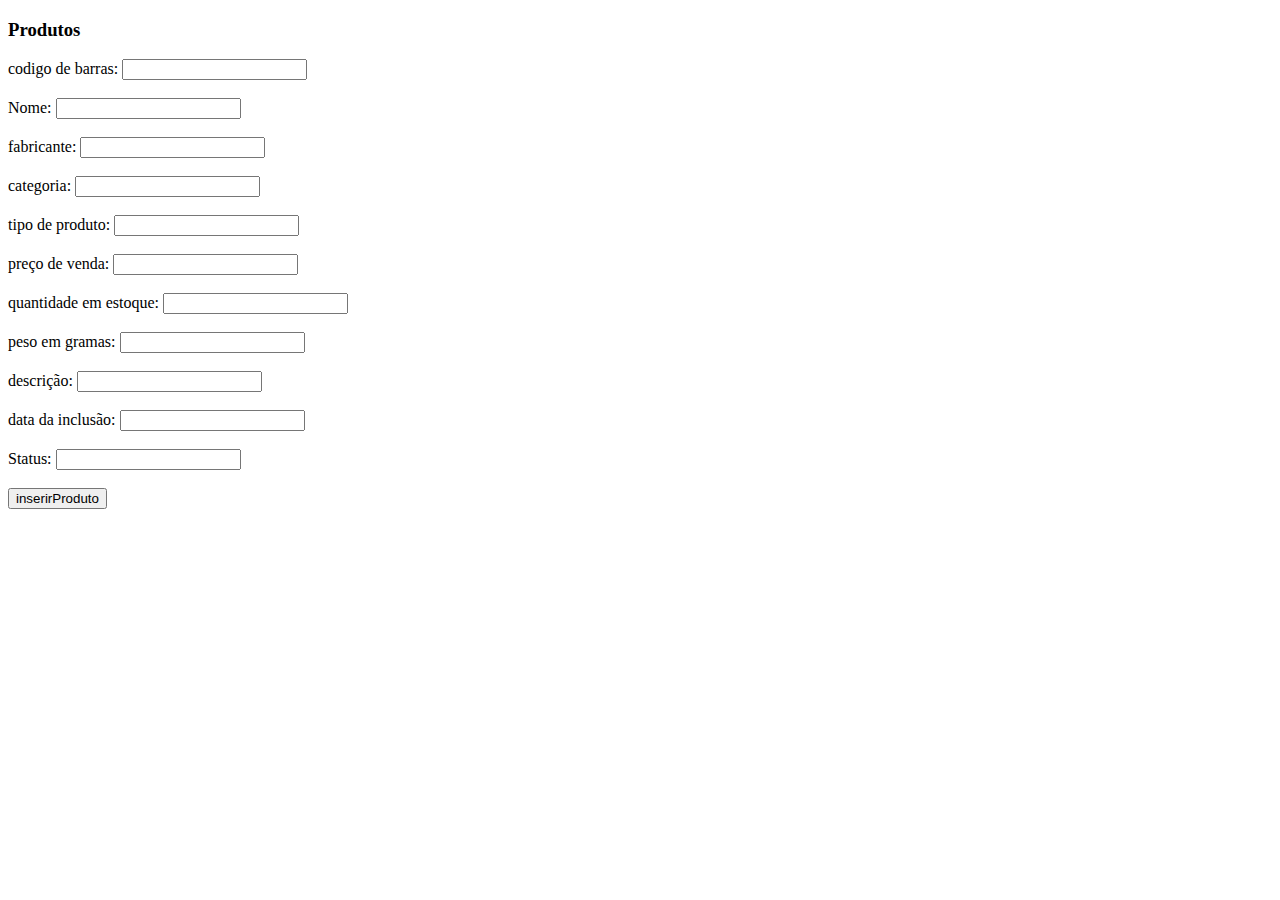
==== LojaVirtual.html @ 93193dc0 "commit com todos os arquivos" ====
<!DOCTYPE html>
<html lang="en">
<head>
    <meta charset="UTF-8">
    <title>Loja Virtual</title>
    <script>

        function inserirProduto() {
            let objProduto = document.getElementById("objProduto");
            let msg = validarProduto(objProduto);
            if (msg == "") {
                let xmlHttp = new XMLHttpRequest();
                xmlHttp.onreadystatechange = function() {
                    if (this.readyState == 4 && this.status == 200) {
                        //let obj = JSON.parse(this.responseText);
                        document.getElementById("resposta").innerHTML = this.responseText;  //obj.value;
                    }
                }
                xmlHttp.open("GET", "https://localhost/JaperiBanco/inserirProduto.php?codDeBarra=" + objProduto.codDeBarra.value
                    + "&nome=" + objProduto.nome.value + "&fabricante=" + objProduto.fabricante.value +  "&categoria=" +
                    objProduto.categoria.value + "&tipoDeProduto=" + objProduto.tipoDeProduto.value + "&precoDeVenda=" + objProduto.precoDeVenda.value
                    + "&quantEmEstoque=" + objProduto.quantEmEstoque.value+ "&pesoEmGramas=" + objProduto.pesoEmGramas.value
                    + "&descLinkDaImagem=" + objProduto.descLinkDaImagem.value+ "&dataDaInclusao=" + objProduto.dataDaInclusao.value
                    + "&Status=" + objProduto.Status.value, true);
                xmlHttp.send();
                console.log("requisição enviada");
            } else{
               document.getElementById("resposta").innerHTML = msg;
            }

        }
        function validarProduto(produtos) {
            let objValidForm = document.getElementById("formProdutos");
            let nome = objValidForm.nome.value;
            let codDeBarra = objValidForm.codDeBarra.value;
            let msg2 = "";

            if (nome ===""){
                msg2 = "Preencha o campo nome. <br>";
                alert(msg2);
            }
          //  if (!TestaCodDeBarras(codDeBarra)) {
          //      msg2 = msg2 + "codDeBarra Invalido. <br>";
          //      alert(msg2);
          //  }

        }


        function TestaCodDeBarras(strcodDeBarra) {
            var Soma;
            var Resto;
            Soma = 0;
            if (strcodDeBarra == "00000000000") return false;

            for (i=1; i<=9; i++) Soma = Soma + parseInt(strcodDeBarra.substring(i-1, i)) * (11 - i);
            Resto = (Soma * 10) % 11;

            if ((Resto == 10) || (Resto == 11))  Resto = 0;
            if (Resto != parseInt(strcodDeBarra.substring(9, 10)) ) return false;

            Soma = 0;
            for (i = 1; i <= 10; i++) Soma = Soma + parseInt(strcodDeBarra.substring(i-1, i)) * (12 - i);
            Resto = (Soma * 10) % 11;

            if ((Resto == 10) || (Resto == 11))  Resto = 0;
            if (Resto != parseInt(strcodDeBarra.substring(10, 11) ) ) return false;
            return true;
        }
    </script>
</head>
<body>
<h3>Produtos</h3>

<form action="" method="post" name="inserirProduto" id="inserirProduto">

    codigo de barras: <input type="text" name="codDeBarra"> <br><br>
    Nome: <input type="text" name="nome"> <br><br>
    fabricante: <input type="text" name="fabricante"> <br><br>
    categoria: <input type="text" name="categoria"> <br><br>
    tipo de produto: <input type="text" name="tipoDeProduto"> <br><br>
    preço de venda: <input type="text" name="precoDeVenda"> <br><br>
    quantidade em estoque: <input type="text" name="quantEmEstoque"> <br><br>
    peso em gramas: <input type="text" name="pesoEmGramas"> <br><br>
    descrição: <input type="text" name="descLinkDaImagem"> <br><br>
    data da inclusão: <input type="text" name="dataDaInclusao"> <br><br>
    Status: <input type="text" name="Status"> <br><br>

    <input type="button" name="op" value="inserirProduto" onclick="inserirProduto()">
</form>
</body>
</html>
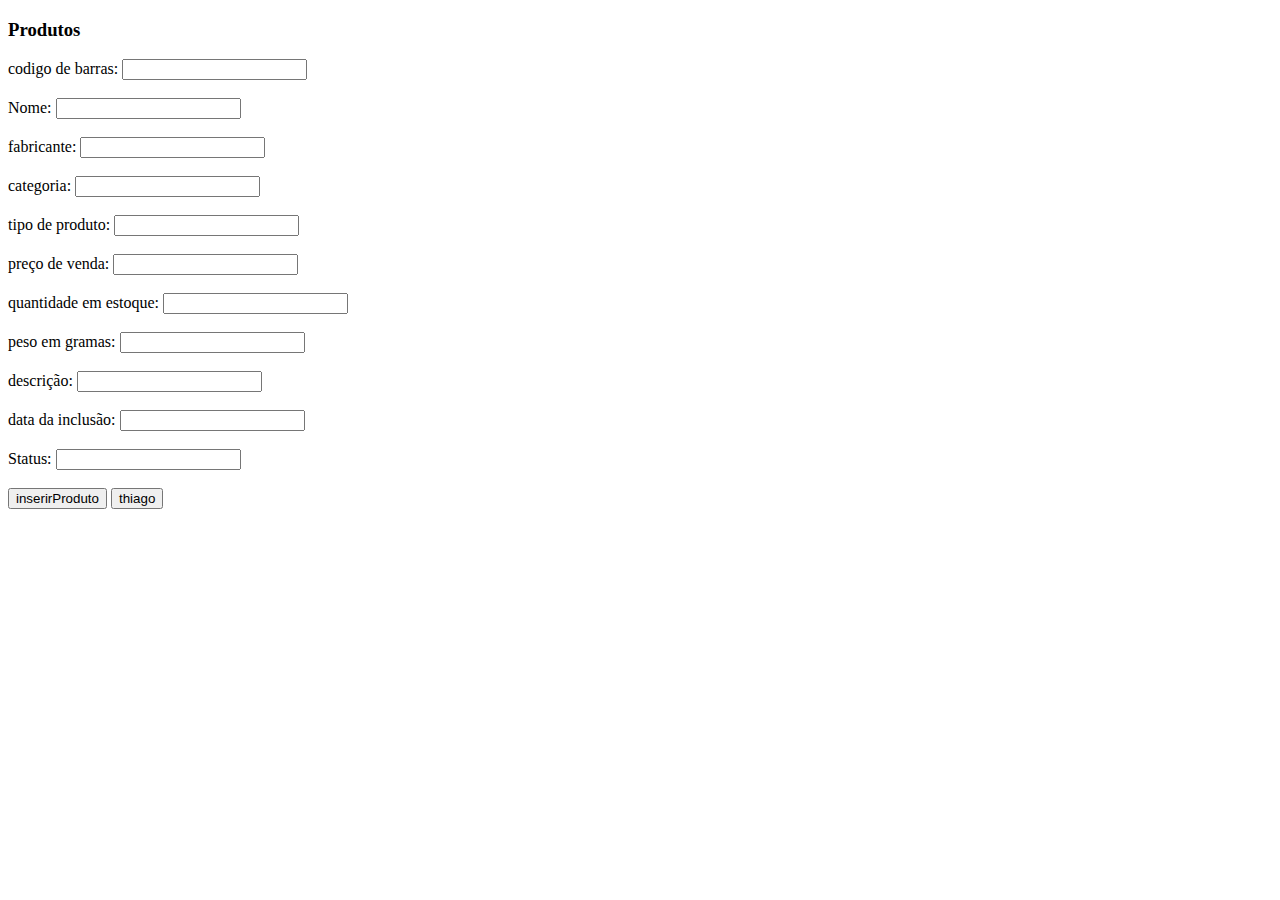
==== commit 4cc8bf09: "inclusão do deletar e alterar" ====
--- a/LojaVirtual.html
+++ b/LojaVirtual.html
@@ -3,71 +3,7 @@
 <head>
     <meta charset="UTF-8">
     <title>Loja Virtual</title>
-    <script>
 
-        function inserirProduto() {
-            let objProduto = document.getElementById("objProduto");
-            let msg = validarProduto(objProduto);
-            if (msg == "") {
-                let xmlHttp = new XMLHttpRequest();
-                xmlHttp.onreadystatechange = function() {
-                    if (this.readyState == 4 && this.status == 200) {
-                        //let obj = JSON.parse(this.responseText);
-                        document.getElementById("resposta").innerHTML = this.responseText;  //obj.value;
-                    }
-                }
-                xmlHttp.open("GET", "https://localhost/JaperiBanco/inserirProduto.php?codDeBarra=" + objProduto.codDeBarra.value
-                    + "&nome=" + objProduto.nome.value + "&fabricante=" + objProduto.fabricante.value +  "&categoria=" +
-                    objProduto.categoria.value + "&tipoDeProduto=" + objProduto.tipoDeProduto.value + "&precoDeVenda=" + objProduto.precoDeVenda.value
-                    + "&quantEmEstoque=" + objProduto.quantEmEstoque.value+ "&pesoEmGramas=" + objProduto.pesoEmGramas.value
-                    + "&descLinkDaImagem=" + objProduto.descLinkDaImagem.value+ "&dataDaInclusao=" + objProduto.dataDaInclusao.value
-                    + "&Status=" + objProduto.Status.value, true);
-                xmlHttp.send();
-                console.log("requisição enviada");
-            } else{
-               document.getElementById("resposta").innerHTML = msg;
-            }
-
-        }
-        function validarProduto(produtos) {
-            let objValidForm = document.getElementById("formProdutos");
-            let nome = objValidForm.nome.value;
-            let codDeBarra = objValidForm.codDeBarra.value;
-            let msg2 = "";
-
-            if (nome ===""){
-                msg2 = "Preencha o campo nome. <br>";
-                alert(msg2);
-            }
-          //  if (!TestaCodDeBarras(codDeBarra)) {
-          //      msg2 = msg2 + "codDeBarra Invalido. <br>";
-          //      alert(msg2);
-          //  }
-
-        }
-
-
-        function TestaCodDeBarras(strcodDeBarra) {
-            var Soma;
-            var Resto;
-            Soma = 0;
-            if (strcodDeBarra == "00000000000") return false;
-
-            for (i=1; i<=9; i++) Soma = Soma + parseInt(strcodDeBarra.substring(i-1, i)) * (11 - i);
-            Resto = (Soma * 10) % 11;
-
-            if ((Resto == 10) || (Resto == 11))  Resto = 0;
-            if (Resto != parseInt(strcodDeBarra.substring(9, 10)) ) return false;
-
-            Soma = 0;
-            for (i = 1; i <= 10; i++) Soma = Soma + parseInt(strcodDeBarra.substring(i-1, i)) * (12 - i);
-            Resto = (Soma * 10) % 11;
-
-            if ((Resto == 10) || (Resto == 11))  Resto = 0;
-            if (Resto != parseInt(strcodDeBarra.substring(10, 11) ) ) return false;
-            return true;
-        }
-    </script>
 </head>
 <body>
 <h3>Produtos</h3>
@@ -75,7 +11,7 @@
 <form action="" method="post" name="inserirProduto" id="inserirProduto">
 
     codigo de barras: <input type="text" name="codDeBarra"> <br><br>
-    Nome: <input type="text" name="nome"> <br><br>
+    Nome: <input type="text" name="nome" id ="nome"> <br><br>
     fabricante: <input type="text" name="fabricante"> <br><br>
     categoria: <input type="text" name="categoria"> <br><br>
     tipo de produto: <input type="text" name="tipoDeProduto"> <br><br>
@@ -87,6 +23,96 @@
     Status: <input type="text" name="Status"> <br><br>
 
     <input type="button" name="op" value="inserirProduto" onclick="inserirProduto()">
+    <input type="button" name="op" value="thiago" onclick="thiago()">
 </form>
 </body>
-</html>+</html>
+<script>
+function thiago(){
+    let objProduto = document.getElementById("inserirProduto");
+    let msg = validarProduto(objProduto);
+    if (msg == "inserirProduto") {
+        let xmlHttp = new XMLHttpRequest();
+        xmlHttp.onreadystatechange = function() {
+            if (this.readyState == 4 && this.status == 200) {
+                //let obj = JSON.parse(this.responseText);
+                document.getElementById("resposta").innerHTML = this.responseText;  //obj.value;
+            }
+        }
+        xmlHttp.open("GET", "https://localhost/JaperiBanco/inserirProduto.php?codDeBarra=" + objProduto.codDeBarra.value
+            + "&nome=" + objProduto.nome.value + "&fabricante=" + objProduto.fabricante.value +  "&categoria=" +
+            objProduto.categoria.value + "&tipoDeProduto=" + objProduto.tipoDeProduto.value + "&precoDeVenda=" + objProduto.precoDeVenda.value
+            + "&quantEmEstoque=" + objProduto.quantEmEstoque.value+ "&pesoEmGramas=" + objProduto.pesoEmGramas.value
+            + "&descLinkDaImagem=" + objProduto.descLinkDaImagem.value+ "&dataDaInclusao=" + objProduto.dataDaInclusao.value
+            + "&Status=" + objProduto.Status.value, true);
+        xmlHttp.send();
+        console.log("requisição enviada");
+    } else{
+        document.getElementById("resposta").innerHTML = msg;
+    }
+
+}
+    function inserirProduto() {
+        let objProduto = document.getElementById("objProduto");
+        let msg = validarProduto(objProduto);
+        if (msg == "") {
+            let xmlHttp = new XMLHttpRequest();
+            xmlHttp.onreadystatechange = function() {
+                if (this.readyState == 4 && this.status == 200) {
+                    //let obj = JSON.parse(this.responseText);
+                    document.getElementById("resposta").innerHTML = this.responseText;  //obj.value;
+                }
+            }
+            xmlHttp.open("GET", "https://localhost/JaperiBanco/inserirProduto.php?codDeBarra=" + objProduto.codDeBarra.value
+                + "&nome=" + objProduto.nome.value + "&fabricante=" + objProduto.fabricante.value +  "&categoria=" +
+                objProduto.categoria.value + "&tipoDeProduto=" + objProduto.tipoDeProduto.value + "&precoDeVenda=" + objProduto.precoDeVenda.value
+                + "&quantEmEstoque=" + objProduto.quantEmEstoque.value+ "&pesoEmGramas=" + objProduto.pesoEmGramas.value
+                + "&descLinkDaImagem=" + objProduto.descLinkDaImagem.value+ "&dataDaInclusao=" + objProduto.dataDaInclusao.value
+                + "&Status=" + objProduto.Status.value, true);
+            xmlHttp.send();
+            console.log("requisição enviada");
+        } else{
+            document.getElementById("resposta").innerHTML = this.responseText;
+        }
+
+    }
+    function validarProduto(produtos) {
+    //debugger;
+        let objValidForm = document.getElementById("inserirProduto");
+        let nome = objValidForm.nome.value;
+        let codDeBarra = objValidForm.codDeBarra.value;
+        let msg2 = "";
+
+        if (nome ===""){
+            msg2 = "Preencha o campo nome. <br>";
+            alert(msg2);
+        }
+        //  if (!TestaCodDeBarras(codDeBarra)) {
+        //      msg2 = msg2 + "codDeBarra Invalido. <br>";
+        //      alert(msg2);
+        //  }
+
+    }
+
+
+    function TestaCodDeBarras(strcodDeBarra) {
+        var Soma;
+        var Resto;
+        Soma = 0;
+        if (strcodDeBarra == "00000000000") return false;
+
+        for (i=1; i<=9; i++) Soma = Soma + parseInt(strcodDeBarra.substring(i-1, i)) * (11 - i);
+        Resto = (Soma * 10) % 11;
+
+        if ((Resto == 10) || (Resto == 11))  Resto = 0;
+        if (Resto != parseInt(strcodDeBarra.substring(9, 10)) ) return false;
+
+        Soma = 0;
+        for (i = 1; i <= 10; i++) Soma = Soma + parseInt(strcodDeBarra.substring(i-1, i)) * (12 - i);
+        Resto = (Soma * 10) % 11;
+
+        if ((Resto == 10) || (Resto == 11))  Resto = 0;
+        if (Resto != parseInt(strcodDeBarra.substring(10, 11) ) ) return false;
+        return true;
+    }
+</script>